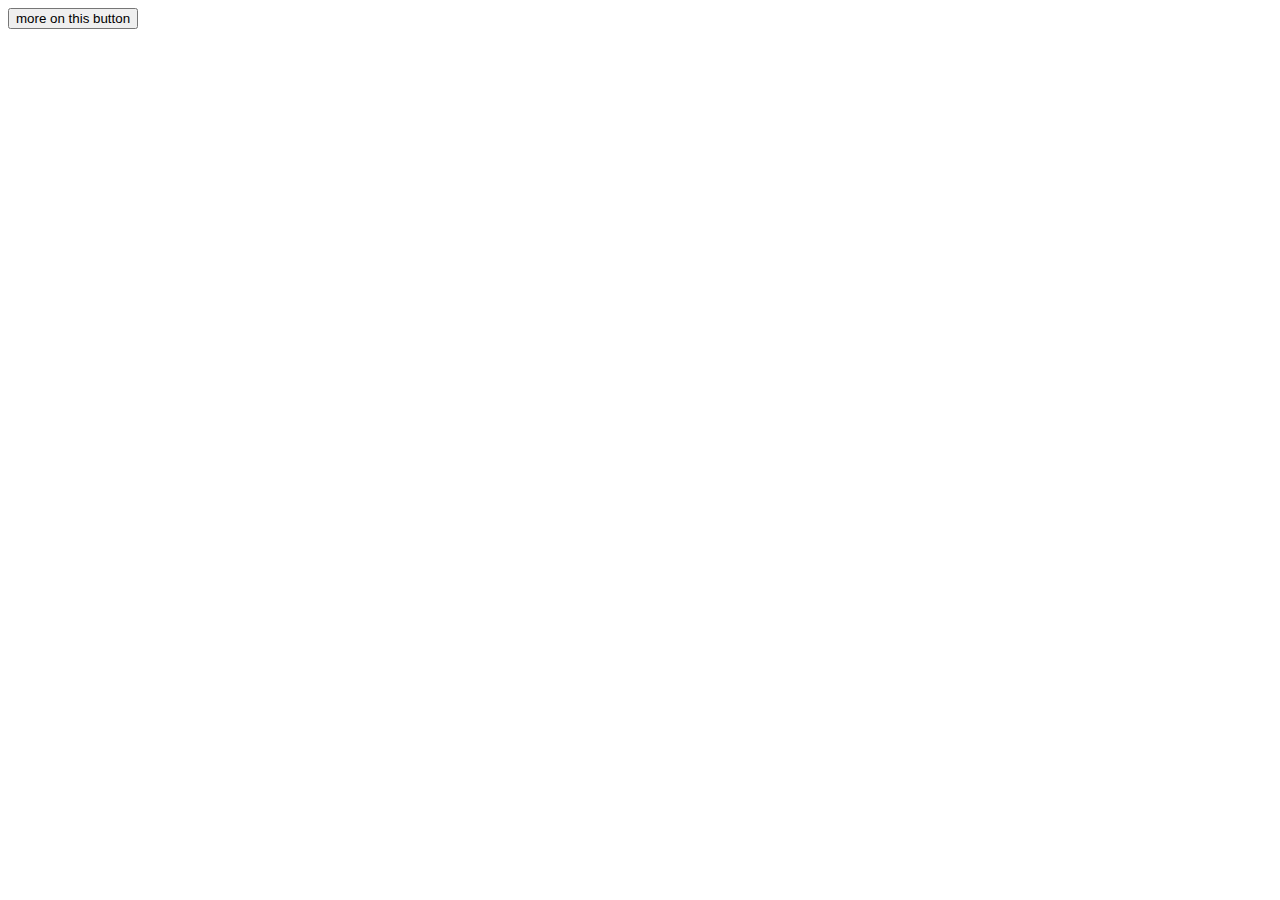
==== kingchongserverinformation/index.html @ f67a75a7 "Add files via upload" ====
<!DOCTYPE html>
<html lang="en">
<head>
    <meta charset="UTF-8">
    <meta name="viewport" content="width=device-width, initial-scale=1.0">
    <title>KingChong Informaiton</title>
</head>
<body>
    <a href="https://kinginfo.com"><button>more on this button</button></a>
</body>
</html>
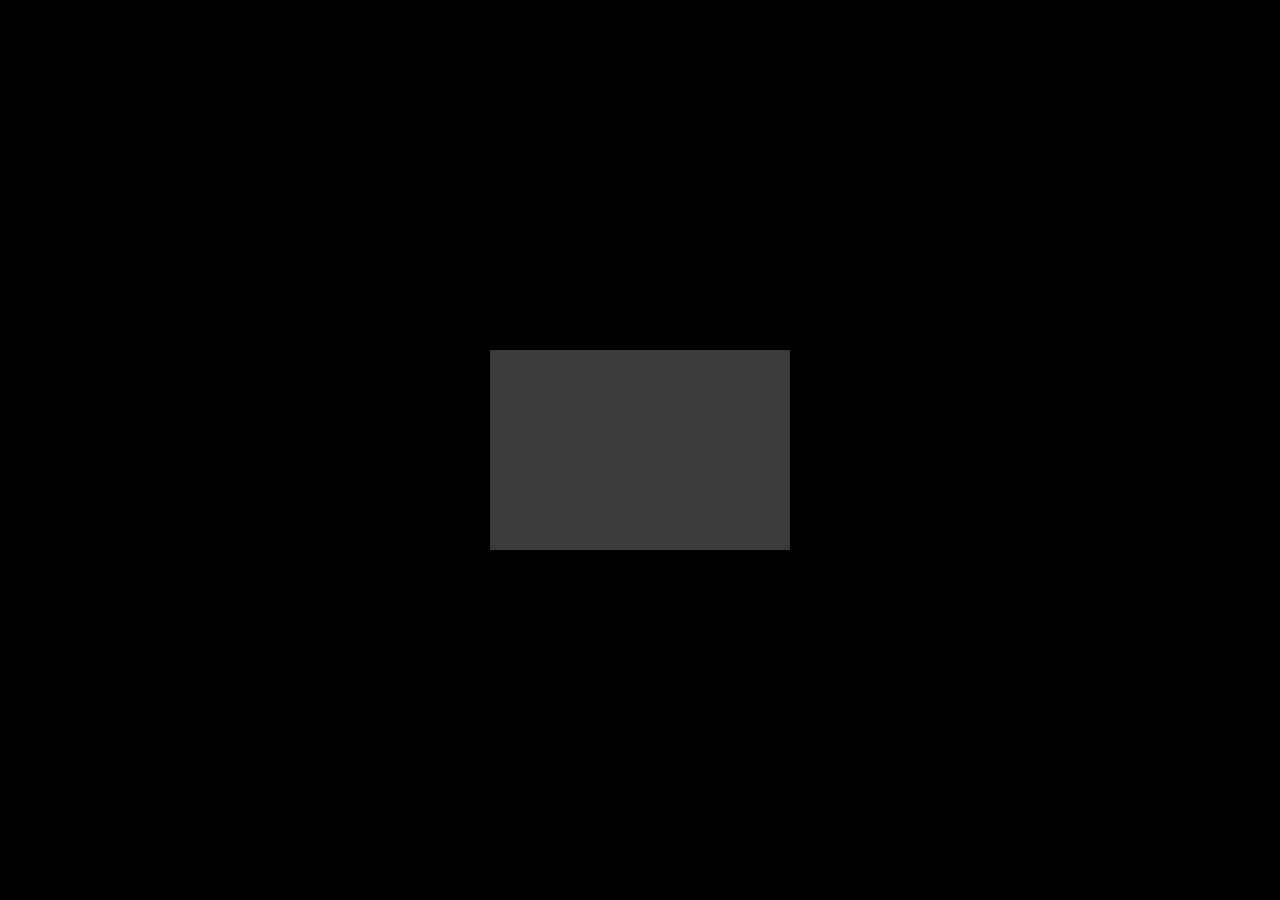
==== commit db343c97: "Add files via upload" ====
--- a/kingchongserverinformation/index.html
+++ b/kingchongserverinformation/index.html
@@ -3,9 +3,81 @@
 <head>
     <meta charset="UTF-8">
     <meta name="viewport" content="width=device-width, initial-scale=1.0">
-    <title>KingChong Informaiton</title>
+    <title>Custom Following Pointer</title>
+    <style>
+        body {
+            margin: 0;
+            height: 100vh;
+            display: flex;
+            justify-content: center;
+            align-items: center;
+            background-color: #000;
+            font-family: Arial, sans-serif;
+        }
+
+        .follower-container {
+            width: 300px;
+            height: 200px;
+            background-color: #3b3b3b;
+            position: relative;
+            cursor: none;
+            overflow: hidden;
+        }
+
+        .follower {
+            position: absolute;
+            pointer-events: none;
+            display: none;
+        }
+
+        .pointer {
+            width: 24px;
+            height: 24px;
+            fill: #0ea5e9;
+            transform: rotate(-70deg) translate(-12px, -10px);
+        }
+
+        .tooltip {
+            background-color: #0ea5e9;
+            color: white;
+            padding: 4px 8px;
+            border-radius: 9999px;
+            font-size: 12px;
+            white-space: nowrap;
+            transform: translate(-50%, -100%);
+            margin-top: 20px;
+            margin-left: 60px;
+        }
+    </style>
 </head>
 <body>
-    <a href="https://kinginfo.com"><button>more on this button</button></a>
+
+    <div class="follower-container" id="followerContainer">
+        <div class="follower" id="follower">
+            <svg class="pointer" viewBox="0 0 16 16" xmlns="http://www.w3.org/2000/svg">
+                <path d="M14.082 2.182a.5.5 0 0 1 .103.557L8.528 15.467a.5.5 0 0 1-.917-.007L5.57 10.694.803 8.652a.5.5 0 0 1-.006-.916l12.728-5.657a.5.5 0 0 1 .556.103z"></path>
+            </svg>
+            <div class="tooltip">Incode by Selman</div>
+        </div>
+    </div>
+
+<script>
+    const container = document.getElementById('followerContainer');
+    const follower = document.getElementById('follower');
+
+    container.addEventListener('mousemove', (e) => {
+        const rect = container.getBoundingClientRect();
+        const x = e.clientX - rect.left;
+        const y = e.clientY - rect.top;
+
+        follower.style.display = 'block';
+        follower.style.left = `${x}px`;
+        follower.style.top = `${y}px`;
+    });
+
+    container.addEventListener('mouseleave', () => {
+        follower.style.display = 'none';
+    });
+</script>
 </body>
 </html>